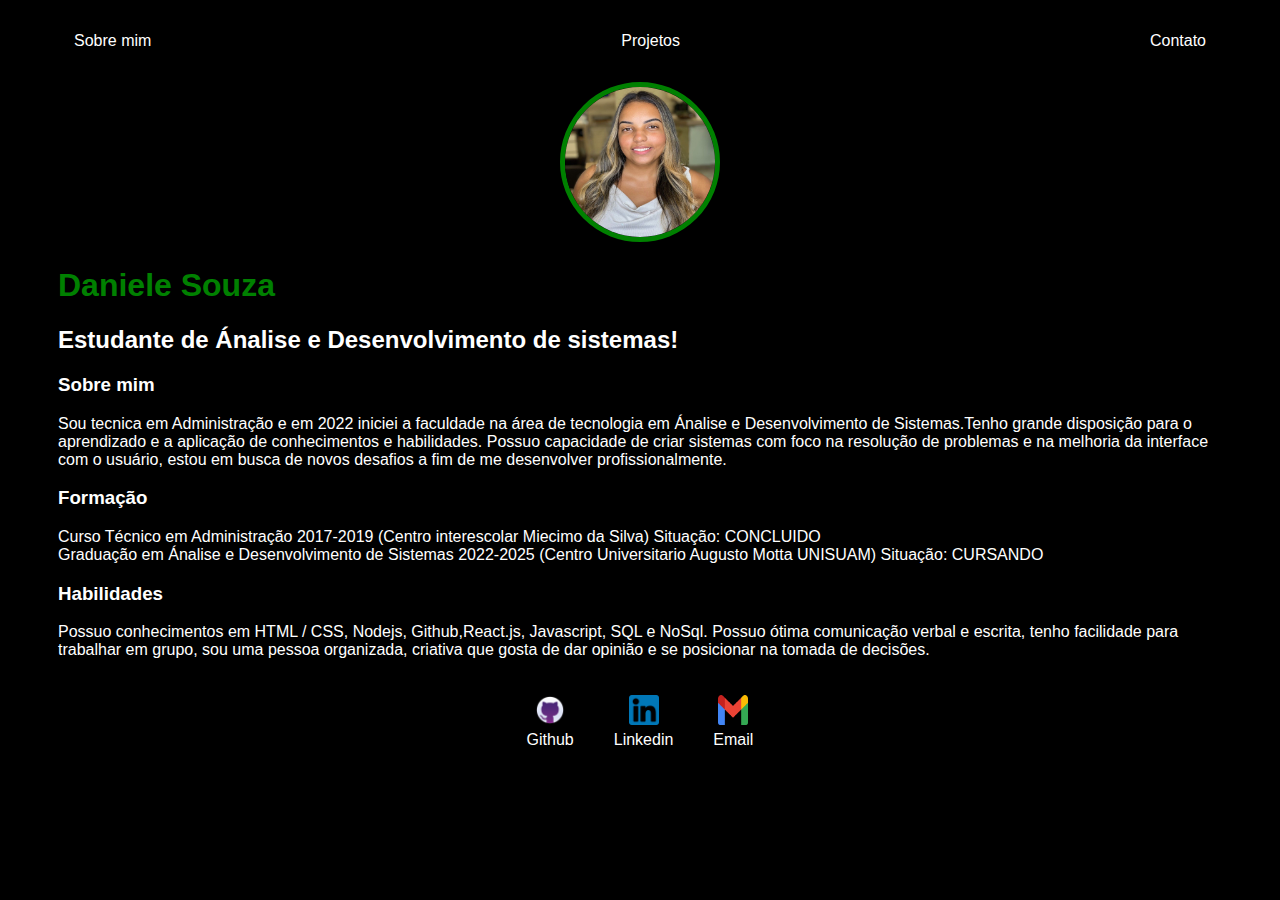
==== index.html @ 751be134 "https://github.com/Danidev22/task-list-deploy.git" ====
<!DOCTYPE html>
<html lang="en">
<head>
    <meta charset="UTF-8">
    <meta http-equiv="X-UA-Compatible" content="IE=edge">
    <meta name="viewport" content="width=device-width, initial-scale=1.0">
    <title>Dani</title>
    <link rel="stylesheet" href="index.css">
</head>
<body>
    <div class="container">
        <nav>
            <ul>
                <li>
                    <a href="index.html" >Sobre mim</a>
                </li>
                <li>
                    <a href="project.html">Projetos</a>
                </li>
                <li>
                    <a href="contact.html">Contato</a>
                </li>
            </ul>
        </nav>
        
        <header>
            <div class="center">
                <img src="./img/Daniele.img (2).jpeg">
            </div>
            <h1>Daniele Souza</h1>
            <h2>Estudante de Ánalise e Desenvolvimento de sistemas!</h2>
            
        </header>
        <main>
            <section>
                <h3>Sobre mim</h3>
                <p>
                    Sou tecnica em Administração e em 2022 iniciei a faculdade na área de tecnologia em Ánalise e Desenvolvimento de Sistemas.Tenho grande disposição para o aprendizado e a aplicação de conhecimentos e habilidades. Possuo capacidade de criar sistemas com foco na resolução de problemas e na melhoria da interface com o usuário, estou em busca de novos desafios a fim de me desenvolver profissionalmente.
                    
                </p>
                <h3>Formação</h3>
                <p>
                    Curso Técnico em Administração 2017-2019 (Centro interescolar Miecimo da Silva) Situação: CONCLUIDO <br>
                    Graduação em Ánalise e Desenvolvimento de Sistemas 2022-2025 (Centro Universitario Augusto Motta UNISUAM) Situação: CURSANDO
                </p>
                <h3>Habilidades</h3>
                <p>
                    Possuo conhecimentos em HTML / CSS, Nodejs, Github,React.js, Javascript, SQL e NoSql. Possuo ótima comunicação verbal e escrita, tenho facilidade para trabalhar em grupo, sou uma pessoa organizada, criativa que gosta de dar opinião e se posicionar na tomada de decisões.
                    
                    
                    
                </p>
            </section>
        </main>
        <footer>
            <a href="https://github.com/Danidev22" target="_blank " rel="noopener noreferrer ">
                <img src="./img/github.png" >
                <p>Github </p>
            </a>
            <a href="https://www.linkedin.com/in/danielesouza01" target="_blank " rel="noopener noreferrer ">
                <img src="./img/linkedin.png" >
                <p>Linkedin </p>
            </a>
            <a href="https://mail.google.com/mail/u/0/?tab=im#inbox?compose=VpCqJQvdPfPGhkJzxXBQcKvfTSCJHDWXSPQkcwdghCZGBGgSVNPRClfXXCxKmSfvRcsqwNB" target="_blank " rel="noopener noreferrer ">
                <img src="./img/gmail-logo.png" >
                <p>Email </p> 
            </a>
        </footer>
    </div>
   
</body>
</html>
---- index.css ----
body {
    color: white;
    background-color: black;
    font-family: Arial, Helvetica, sans-serif;
}
ul {
    display: flex;
    justify-content: space-between;
    list-style-type: none;
    padding: 16px;
}
a{
    color: white;
    text-decoration: none;
}

header img {
    width: 150px;
    height: 150px;
    border-radius: 50%;
    border: 5px solid green;

}

.center{
    text-align: center;
}
h1{
    color: green;
}
footer img{
    width: 30px;
    height: 30px;
}
footer{
    display: flex;
    justify-content: center;

}
footer a {
    margin: 20px;
    text-align: center;

}
footer p {
    margin-top: 2px;
}
.container{
    padding: 0px 50px;
}
nav a:hover{
    color: green;
}
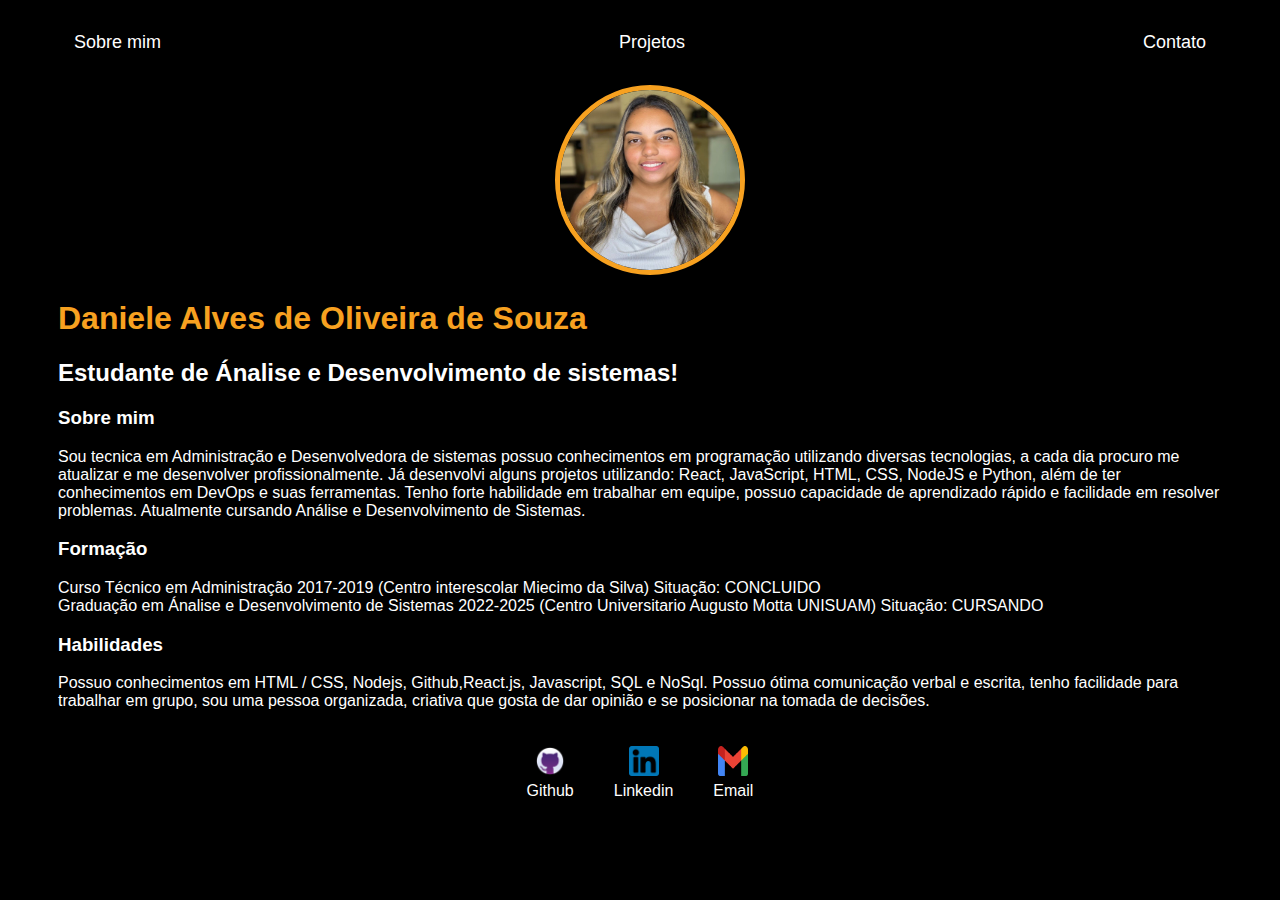
==== commit 6e660467: "EASY" ====
--- a/index.html
+++ b/index.html
@@ -27,7 +27,7 @@
             <div class="center">
                 <img src="./img/Daniele.img (2).jpeg">
             </div>
-            <h1>Daniele Souza</h1>
+            <h1>Daniele Alves de Oliveira de Souza</h1>
             <h2>Estudante de Ánalise e Desenvolvimento de sistemas!</h2>
             
         </header>
@@ -35,7 +35,8 @@
             <section>
                 <h3>Sobre mim</h3>
                 <p>
-                    Sou tecnica em Administração e em 2022 iniciei a faculdade na área de tecnologia em Ánalise e Desenvolvimento de Sistemas.Tenho grande disposição para o aprendizado e a aplicação de conhecimentos e habilidades. Possuo capacidade de criar sistemas com foco na resolução de problemas e na melhoria da interface com o usuário, estou em busca de novos desafios a fim de me desenvolver profissionalmente.
+                    Sou tecnica em Administração e Desenvolvedora de sistemas possuo conhecimentos em programação utilizando diversas tecnologias, a cada dia procuro me atualizar e me desenvolver profissionalmente. Já desenvolvi alguns projetos utilizando: React, JavaScript, HTML, CSS, NodeJS e Python, além de ter conhecimentos em DevOps e suas ferramentas. Tenho forte habilidade em trabalhar em equipe, possuo capacidade de aprendizado rápido e facilidade em resolver problemas. Atualmente cursando Análise e
+                    Desenvolvimento de Sistemas.
                     
                 </p>
                 <h3>Formação</h3>
--- a/index.css
+++ b/index.css
@@ -1,3 +1,6 @@
+
+
+
 body {
     color: white;
     background-color: black;
@@ -15,10 +18,11 @@
 }
 
 header img {
-    width: 150px;
-    height: 150px;
+    width: 180px;
+    height: 180px;
+    margin-left: 20px;
     border-radius: 50%;
-    border: 5px solid green;
+    border: 5px solid rgb(247, 161, 32);
 
 }
 
@@ -26,7 +30,7 @@
     text-align: center;
 }
 h1{
-    color: green;
+    color: rgb(247, 161, 32);
 }
 footer img{
     width: 30px;
@@ -37,6 +41,11 @@
     justify-content: center;
 
 }
+
+li a {
+    font-size: 18px;
+}
+
 footer a {
     margin: 20px;
     text-align: center;
@@ -49,5 +58,9 @@
     padding: 0px 50px;
 }
 nav a:hover{
-    color: green;
-}+    color: rgb(247, 161, 32);
+}
+
+/* estilo para a pagina de project */
+
+
